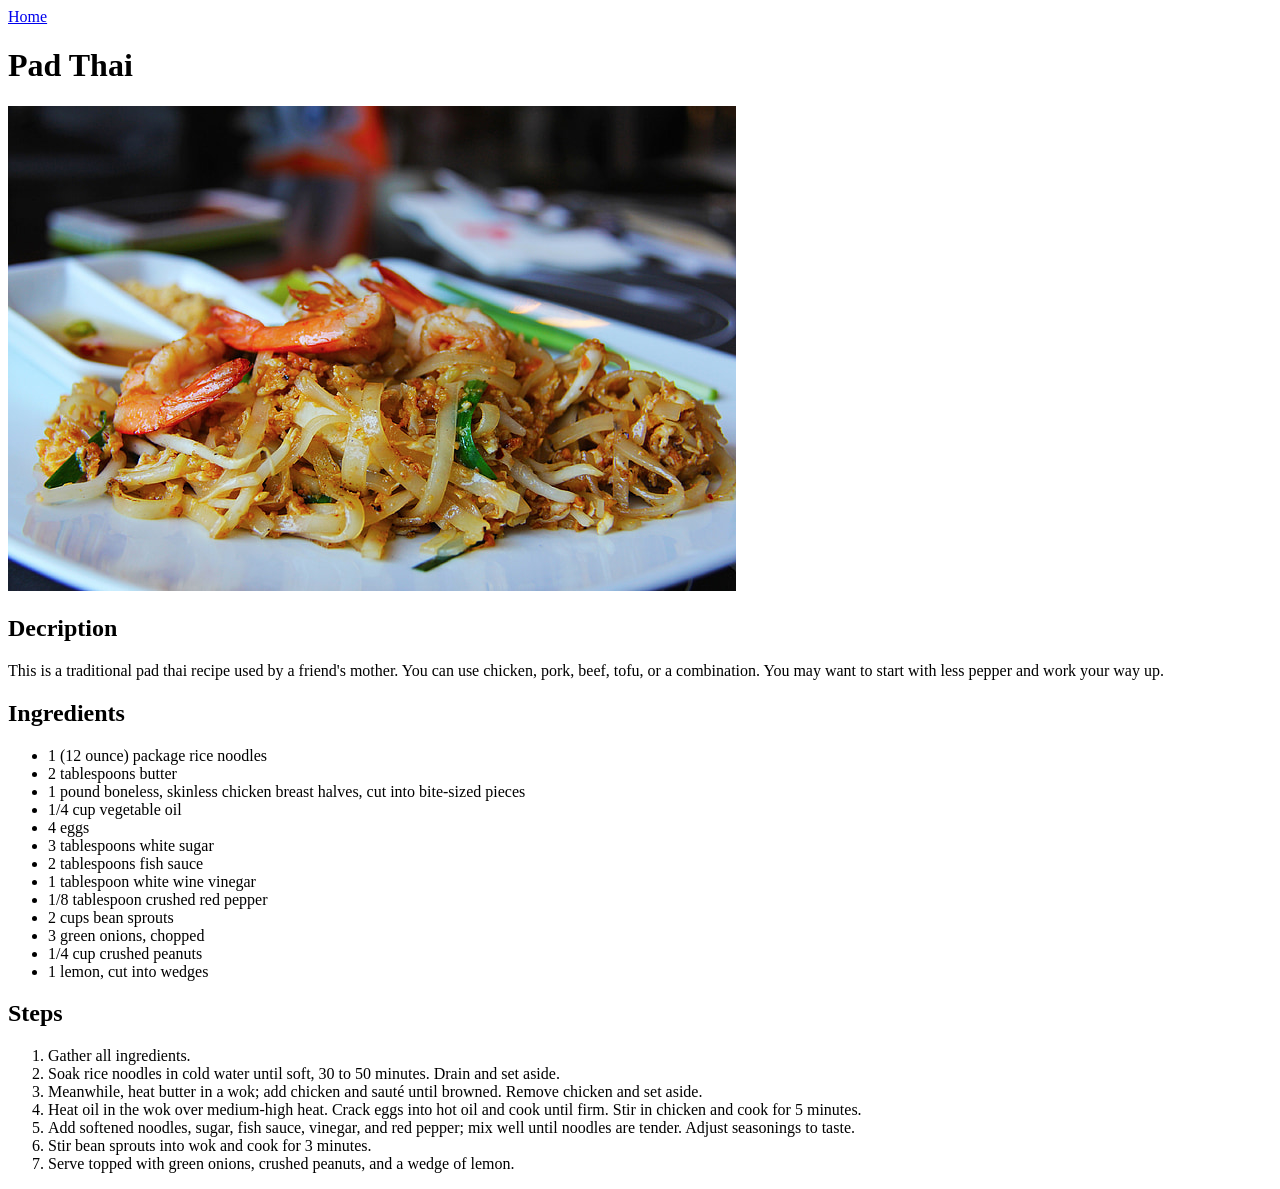
==== recipes/pad-thai.html @ 6e64a85a "Add new pad thai recipe Added new page for a pad thai recipe and filled the page with the recipe inf" ====
<!DOCTYPE html>
<html lang="en">
    <head>
        <meta charset="UTF-8">
        <title>Pad Thai recipe</title>
    </head>
    <body>
        <a href="../index.html">Home</a>
        <h1>Pad Thai</h1>
        <img src="./pad-thai.jpg" alt="pad thai" height="485">
        <h2>Decription</h2>
        <p>This is a traditional pad thai recipe used by a friend's mother. You can use chicken,
             pork, beef, tofu, or a combination. You may want to start with less pepper and
              work your way up.</p>
        <h2>Ingredients</h2>
        <ul>
            <li>1 (12 ounce) package rice noodles</li>
            <li>2 tablespoons butter</li>
            <li>1 pound boneless, skinless chicken breast halves, cut into bite-sized pieces</li>
            <li>1/4 cup vegetable oil</li>
            <li>4 eggs</li>
            <li>3 tablespoons white sugar</li>
            <li>2 tablespoons fish sauce</li>
            <li>1 tablespoon white wine vinegar</li>
            <li>1/8 tablespoon crushed red pepper</li>
            <li>2 cups bean sprouts</li>
            <li>3 green onions, chopped</li>
            <li>1/4 cup crushed peanuts</li>
            <li>1 lemon, cut into wedges</li>
        </ul>
        <h2>Steps</h2>
        <ol>
            <li>Gather all ingredients.</li>
            <li>Soak rice noodles in cold water until soft, 30 to 50 minutes. Drain and set aside.</li>
            <li>Meanwhile, heat butter in a wok; add chicken and sauté until browned. Remove chicken and set aside.</li>
            <li>Heat oil in the wok over medium-high heat. Crack eggs into hot oil and cook until firm. Stir in chicken and cook for 5 minutes.</li>
            <li>Add softened noodles, sugar, fish sauce, vinegar, and red pepper; mix well until noodles are tender. Adjust seasonings to taste.</li>
            <li>Stir bean sprouts into wok and cook for 3 minutes.</li>
            <li>Serve topped with green onions, crushed peanuts, and a wedge of lemon.</li>
        </ol>
    </body>
</html>
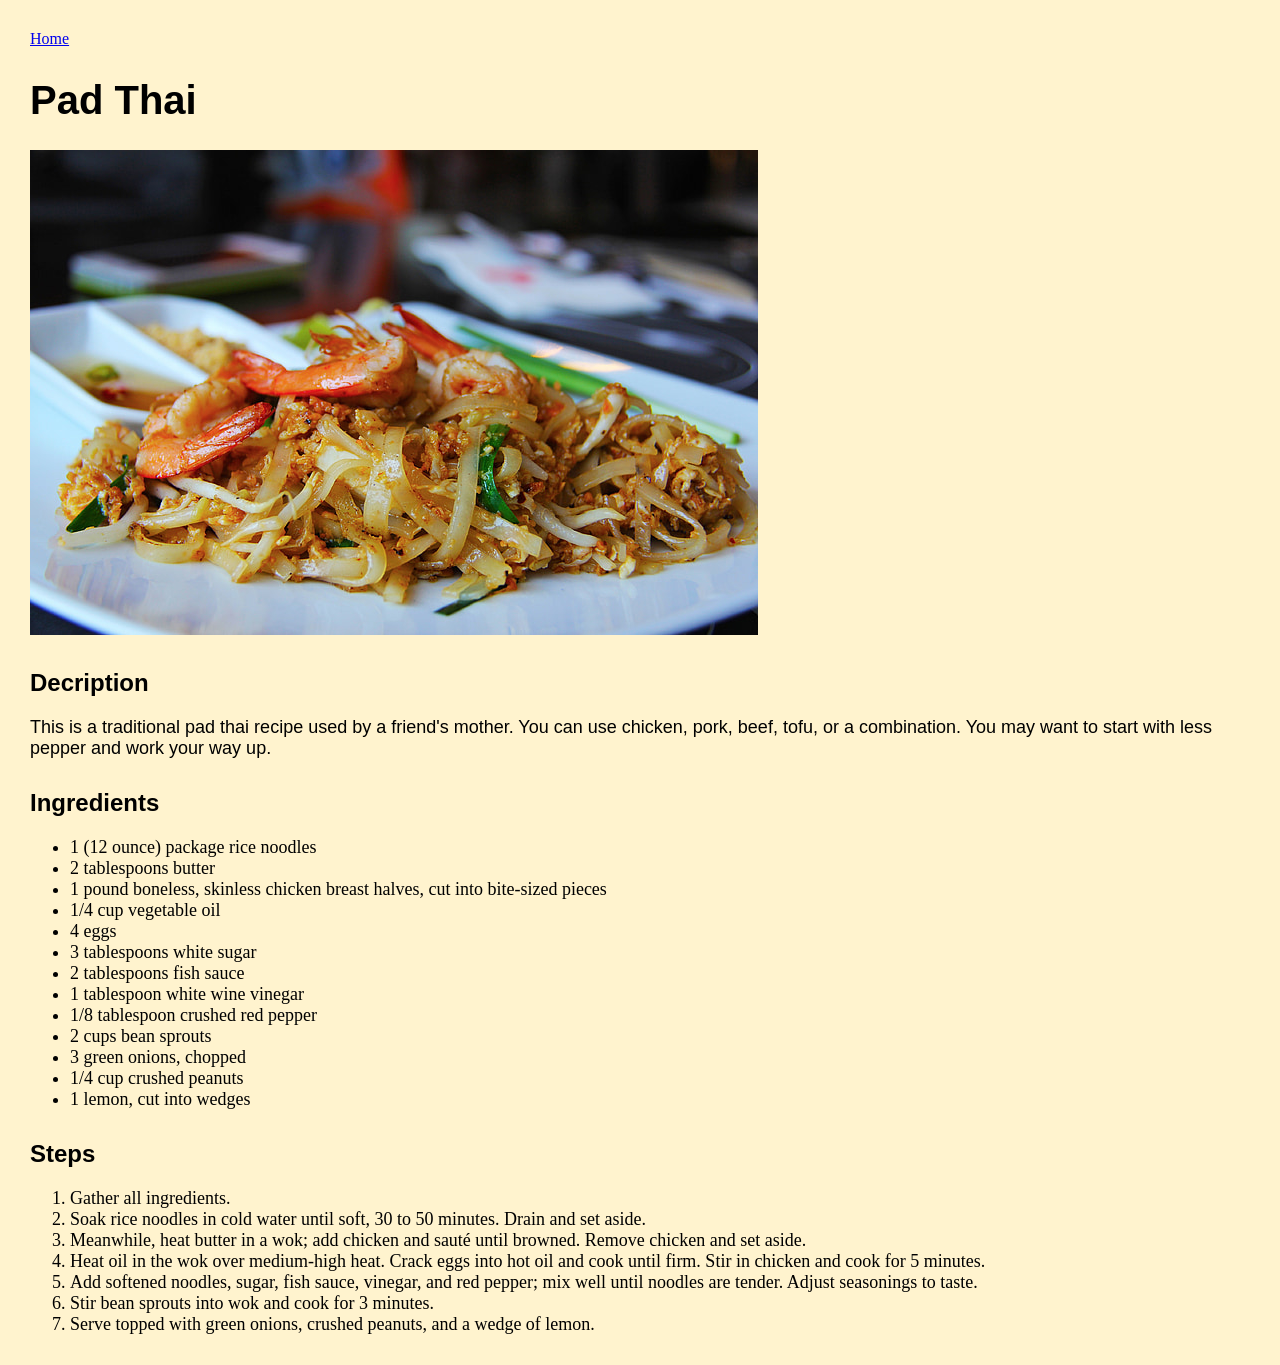
==== commit e58564f4: "Add styles to main page and recipe pages Added CSS for all pages, testing some basic properties, as " ====
--- a/recipes/pad-thai.html
+++ b/recipes/pad-thai.html
@@ -2,6 +2,7 @@
 <html lang="en">
     <head>
         <meta charset="UTF-8">
+        <link rel="stylesheet" href="./recipe.css">
         <title>Pad Thai recipe</title>
     </head>
     <body>
--- a/recipes/recipe.css
+++ b/recipes/recipe.css
@@ -0,0 +1,23 @@
+body {
+    margin: 30px;
+    background-color: rgb(255, 243, 206);
+}
+
+h1, h2, h3, h4 {
+    font-family: Verdana, Arial, sans-serif;
+    margin-top: 30px;
+}
+
+h1 {
+    font-size: 40px;
+}
+
+p {
+    font-family: Arial, sans-serif;
+    font-size: 18px;
+    margin: 10px 0px;
+}
+
+li {
+    font-size: 18px;
+}
